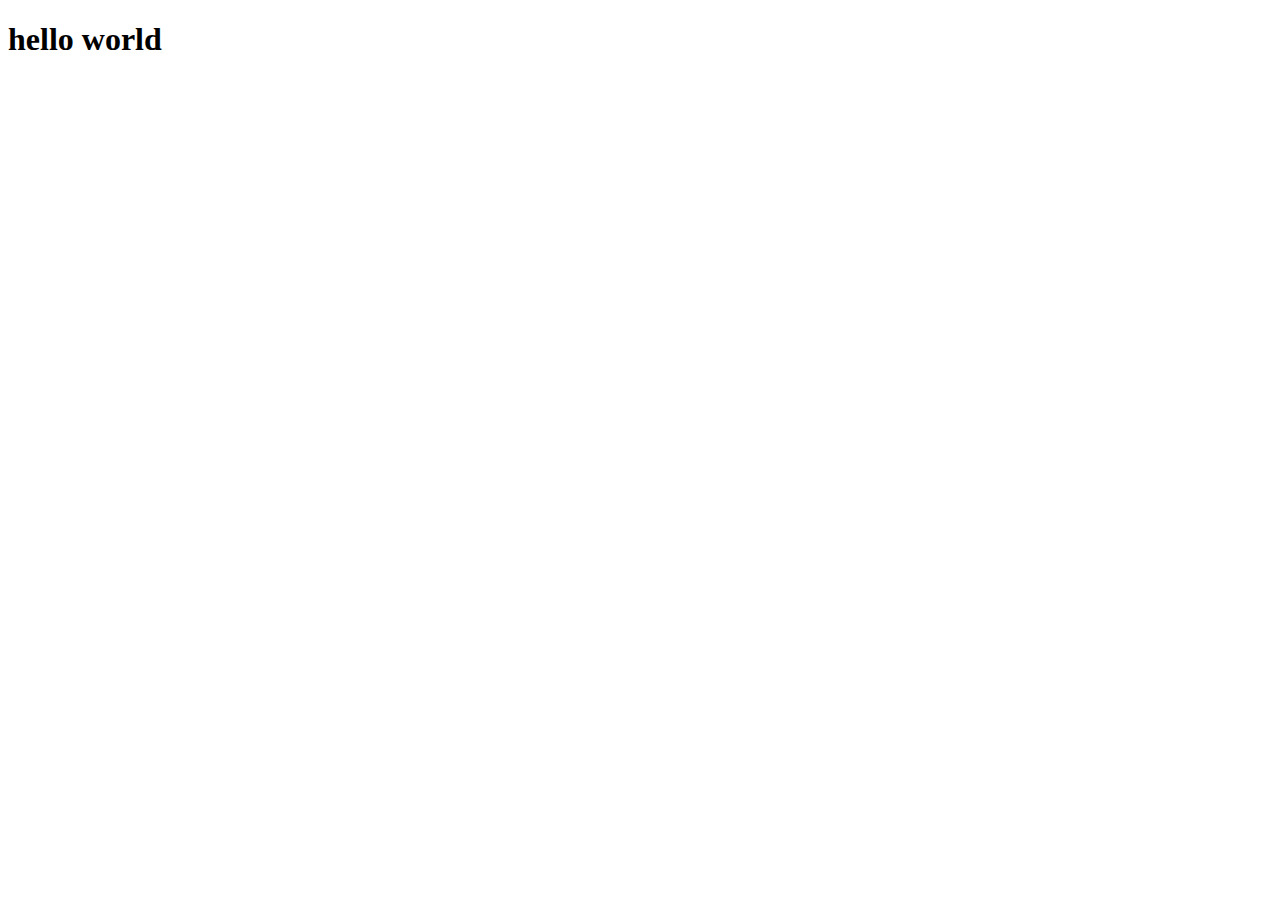
==== index.html @ 4362d68a "first commit" ====
<!DOCTYPE html>
<html lang="en">
<head>
    <meta charset="UTF-8">
    <meta name="viewport" content="width=device-width, initial-scale=1.0">
    <title>Document</title>
</head>
<body>
    <h1>hello world</h1>
</body>
</html>
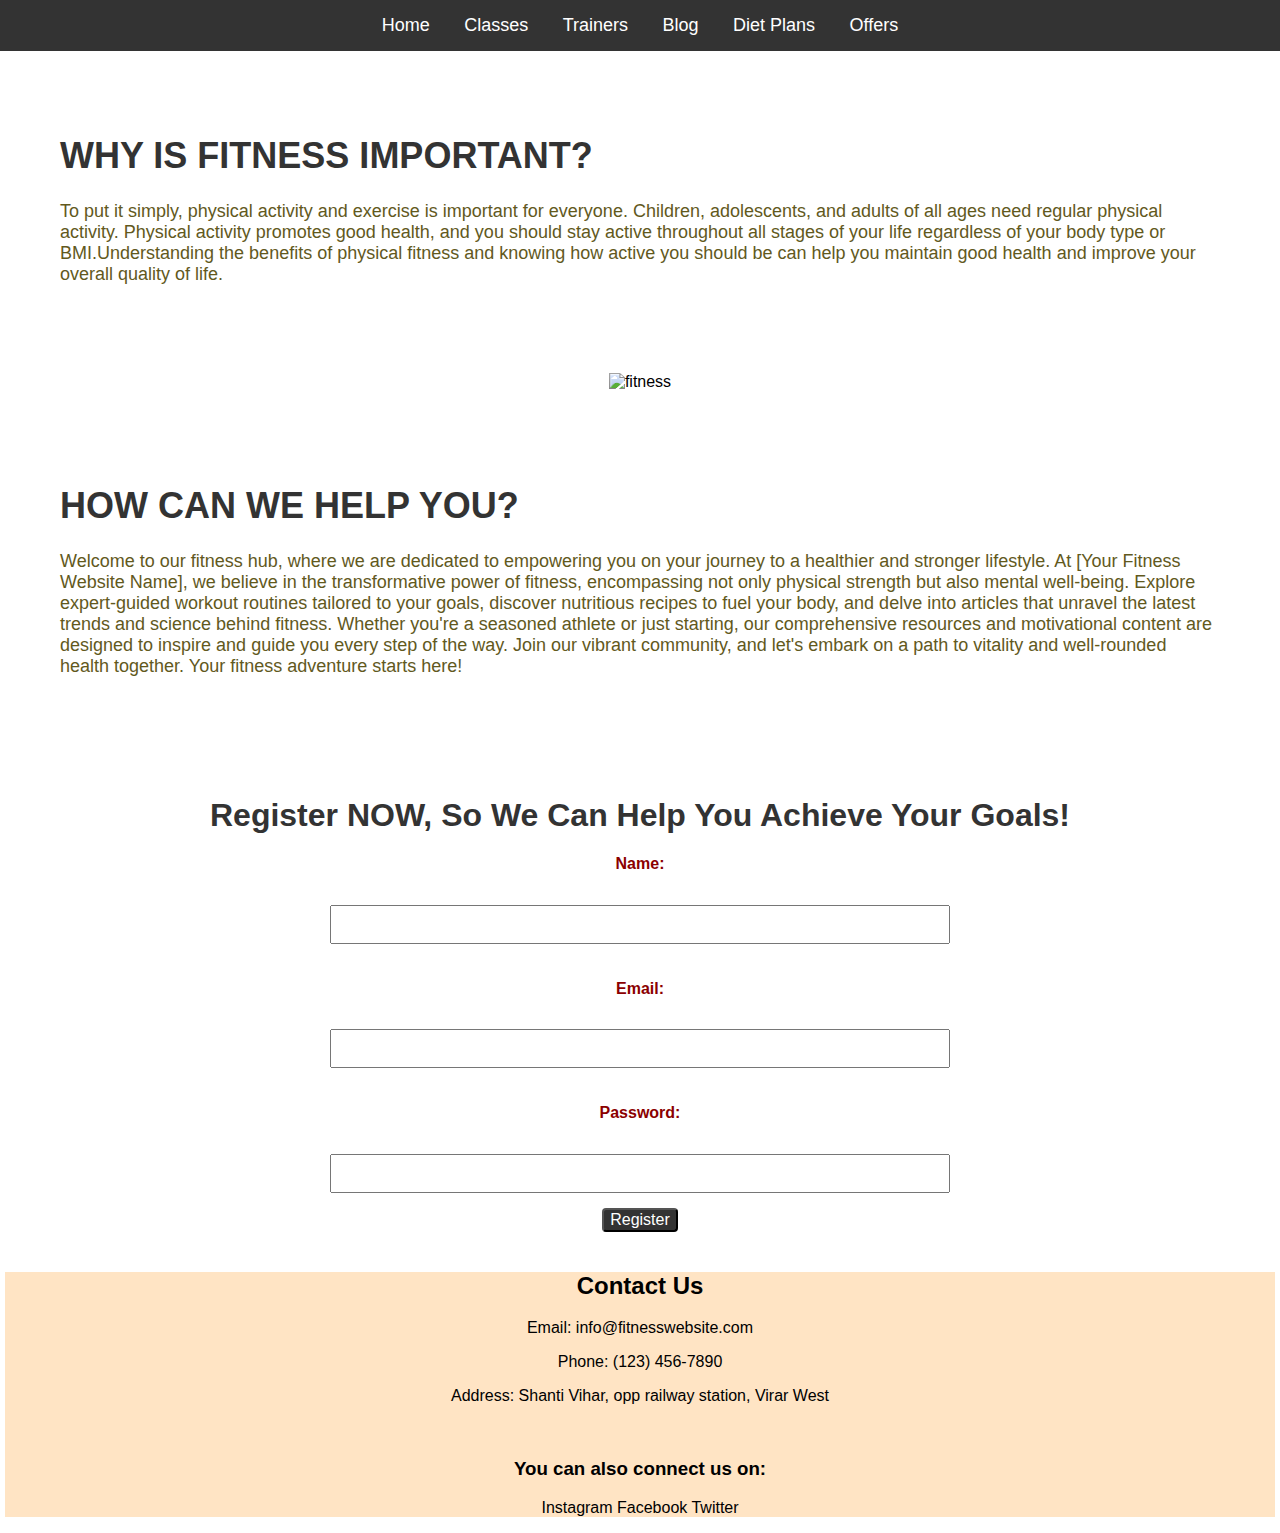
==== commit 0118bad4: "msg" ====
--- a/index.html
+++ b/index.html
@@ -3,9 +3,58 @@
 <head>
     <meta charset="UTF-8">
     <meta name="viewport" content="width=device-width, initial-scale=1.0">
-    <title>Document</title>
+    <link rel="stylesheet" href="style.css">
+    <title>Fitness Website</title>
 </head>
 <body>
-    <h1>hello world</h1>
+    <nav>
+        <a href="#">Home</a>
+        <a href="#">Classes</a>
+        <a href="#">Trainers</a>
+        <a href="#">Blog</a>
+        <a href="#">Diet Plans</a>
+        <a href="#">Offers</a>
+    </nav>
+    <div class="content">
+        <h1>WHY IS FITNESS IMPORTANT?</h1>
+        <P>To put it simply, physical activity and exercise is important for everyone. Children, adolescents, and adults of all ages need regular physical activity. Physical activity promotes good health, and you should stay active throughout all stages of your life regardless of your body type or BMI.Understanding the benefits of physical fitness and knowing how active you should be can help you maintain good health and improve your overall quality of life.</P>
+    </div>
+    <div class="pictures">
+        <img src="https://t3.ftcdn.net/jpg/04/29/35/62/360_F_429356296_CVQ5LkC6Pl55kUNLqLisVKgTw9vjyif1.jpg" alt="fitness">
+    </div>
+    <div class="contentt">
+        <h1>HOW CAN WE HELP YOU?</h1>
+        <p>
+            Welcome to our fitness hub, where we are dedicated to empowering you on your journey to a healthier and stronger lifestyle. At [Your Fitness Website Name], we believe in the transformative power of fitness, encompassing not only physical strength but also mental well-being. Explore expert-guided workout routines tailored to your goals, discover nutritious recipes to fuel your body, and delve into articles that unravel the latest trends and science behind fitness. Whether you're a seasoned athlete or just starting, our comprehensive resources and motivational content are designed to inspire and guide you every step of the way. Join our vibrant community, and let's embark on a path to vitality and well-rounded health together. Your fitness adventure starts here!
+        </p>
+    </div>
+    <div class="register">
+        <form class="registration-form">
+            <h1>Register NOW, So We Can Help You Achieve Your Goals!</h1>
+            <h4>Name:</h4>
+            <label for="fullName"></label>
+            <input type="text" id="fullName" name="fullName" required>
+
+            <h4>Email:</h4>
+            <label for="email"></label>
+            <input type="email" id="email" name="email" required>
+
+            <h4>Password:</h4>
+            <label for="password"></label>
+            <input type="password" id="password" name="password" required>
+            <br>
+
+            <input type="submit" value="Register">
+        </form>
+    </div>
+    <div class="footer">
+        <h2>Contact Us</h2>
+        <p>Email: info@fitnesswebsite.com</p>
+        <p>Phone: (123) 456-7890</p>
+        <p>Address: Shanti Vihar, opp railway station, Virar West</p>
+        <br>
+        <h3>You can also connect us on:</h3>
+        <p>Instagram   Facebook   Twitter</p>
+    </div>
 </body>
 </html>--- a/style.css
+++ b/style.css
@@ -0,0 +1,91 @@
+body {
+    font-family: 'Arial', sans-serif;
+    margin: 0;
+    padding: 0;
+}
+
+nav {
+    background-color: #333;
+    color: #fff;
+    padding: 15px 20px;
+    text-align: center;
+}
+
+nav a {
+    color: #fff;
+    text-decoration: none;
+    margin: 0 15px;
+    font-size: 18px;
+}
+
+nav a:hover {
+    text-decoration: underline;
+}
+
+
+.content {
+    flex: 1;
+    padding: 60px;
+    color:rgb(98, 89, 29);
+    font-size: large;
+}
+
+h1 {
+    color: #333;
+}
+
+.pictures {
+    padding: 10px;
+    display: flex;
+    flex-wrap: wrap;
+    justify-content: center;
+}
+
+.contentt {
+    flex: 1;
+    padding: 60px;
+    color:rgb(98, 89, 29);
+    font-size: large;
+}
+
+/* .register {
+    text-align: ;
+} */
+
+.registration-form {
+    padding: 20px;
+    border-radius: 8px;
+    text-align: center;
+    color:darkred;
+}
+
+label {
+    display: flex;
+    margin: 10px 0;
+    color: #555;
+    text-align: center;
+}
+
+input[type="text"],
+input[type="email"],
+input[type="password"] {
+    width: 50%;
+    padding: 10px;
+    margin-bottom: 15px;
+    box-sizing: border-box;
+}
+
+input[type="submit"] {
+    background-color: #333;
+    color: #fff;
+    /* padding: 12px 20px; */
+    border-radius: 4px;
+    cursor: pointer;
+    font-size: 16px;
+}
+
+.footer {
+    background-color: bisque;
+    margin: 5px;
+    text-align: center;
+}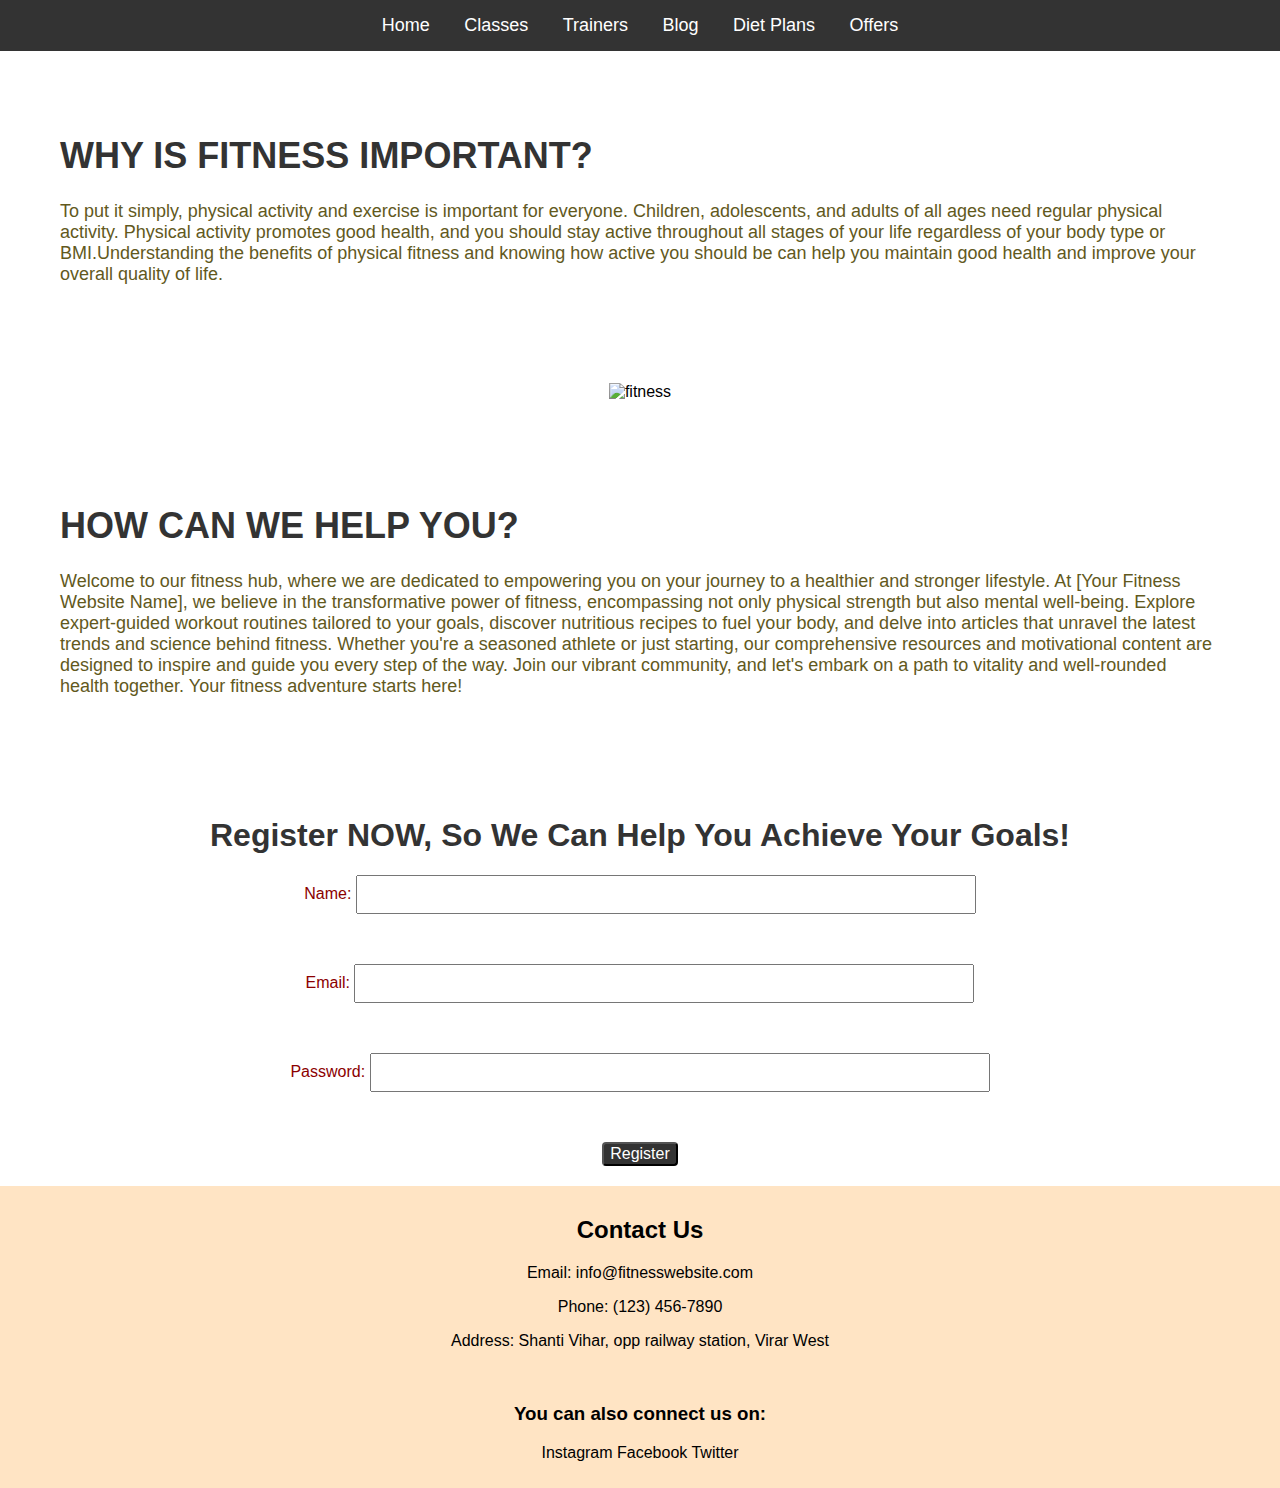
==== commit 17a222c8: "msg" ====
--- a/index.html
+++ b/index.html
@@ -4,6 +4,7 @@
     <meta charset="UTF-8">
     <meta name="viewport" content="width=device-width, initial-scale=1.0">
     <link rel="stylesheet" href="style.css">
+    <script src="https://kit.fontawesome.com/yourcode.js" crossorigin="anonymous"></script>
     <title>Fitness Website</title>
 </head>
 <body>
@@ -30,21 +31,24 @@
     </div>
     <div class="register">
         <form class="registration-form">
-            <h1>Register NOW, So We Can Help You Achieve Your Goals!</h1>
-            <h4>Name:</h4>
-            <label for="fullName"></label>
-            <input type="text" id="fullName" name="fullName" required>
+            <div class="form">
+                <h1>Register NOW, So We Can Help You Achieve Your Goals!</h1>
+                
+                <label for="fullName">Name:</label>
+                <input type="text" id="fullName" name="fullName" required>
+                <br>
+                
+                <label for="email">Email:</label>
+                <input type="email" id="email" name="email" required>
+                <br>
 
-            <h4>Email:</h4>
-            <label for="email"></label>
-            <input type="email" id="email" name="email" required>
+               
+                <label for="password">Password:</label>
+                <input type="password" id="password" name="password" required>
+                <br>
 
-            <h4>Password:</h4>
-            <label for="password"></label>
-            <input type="password" id="password" name="password" required>
-            <br>
-
-            <input type="submit" value="Register">
+                <input type="submit" value="Register">
+            </div>
         </form>
     </div>
     <div class="footer">
@@ -55,6 +59,7 @@
         <br>
         <h3>You can also connect us on:</h3>
         <p>Instagram   Facebook   Twitter</p>
+        <i class="fas fa-cloud"></i>
     </div>
 </body>
 </html>--- a/style.css
+++ b/style.css
@@ -35,7 +35,7 @@
 }
 
 .pictures {
-    padding: 10px;
+    padding: 20px;
     display: flex;
     flex-wrap: wrap;
     justify-content: center;
@@ -48,21 +48,24 @@
     font-size: large;
 }
 
-/* .register {
-    text-align: ;
-} */
+.register {
+    text-align: center;
+}
 
 .registration-form {
     padding: 20px;
     border-radius: 8px;
     text-align: center;
-    color:darkred;
 }
 
 label {
-    display: flex;
-    margin: 10px 0;
+    margin: 30px 0; /* Adjusted to add more space between labels */
     color: #555;
+    text-align: center;
+    color: darkred;
+}
+
+.form {
     text-align: center;
 }
 
@@ -71,21 +74,22 @@
 input[type="password"] {
     width: 50%;
     padding: 10px;
-    margin-bottom: 15px;
+    margin-bottom: 50px;
     box-sizing: border-box;
 }
 
 input[type="submit"] {
     background-color: #333;
     color: #fff;
-    /* padding: 12px 20px; */
     border-radius: 4px;
     cursor: pointer;
     font-size: 16px;
 }
 
+
 .footer {
     background-color: bisque;
-    margin: 5px;
     text-align: center;
-}+    padding: 10px;
+}
+
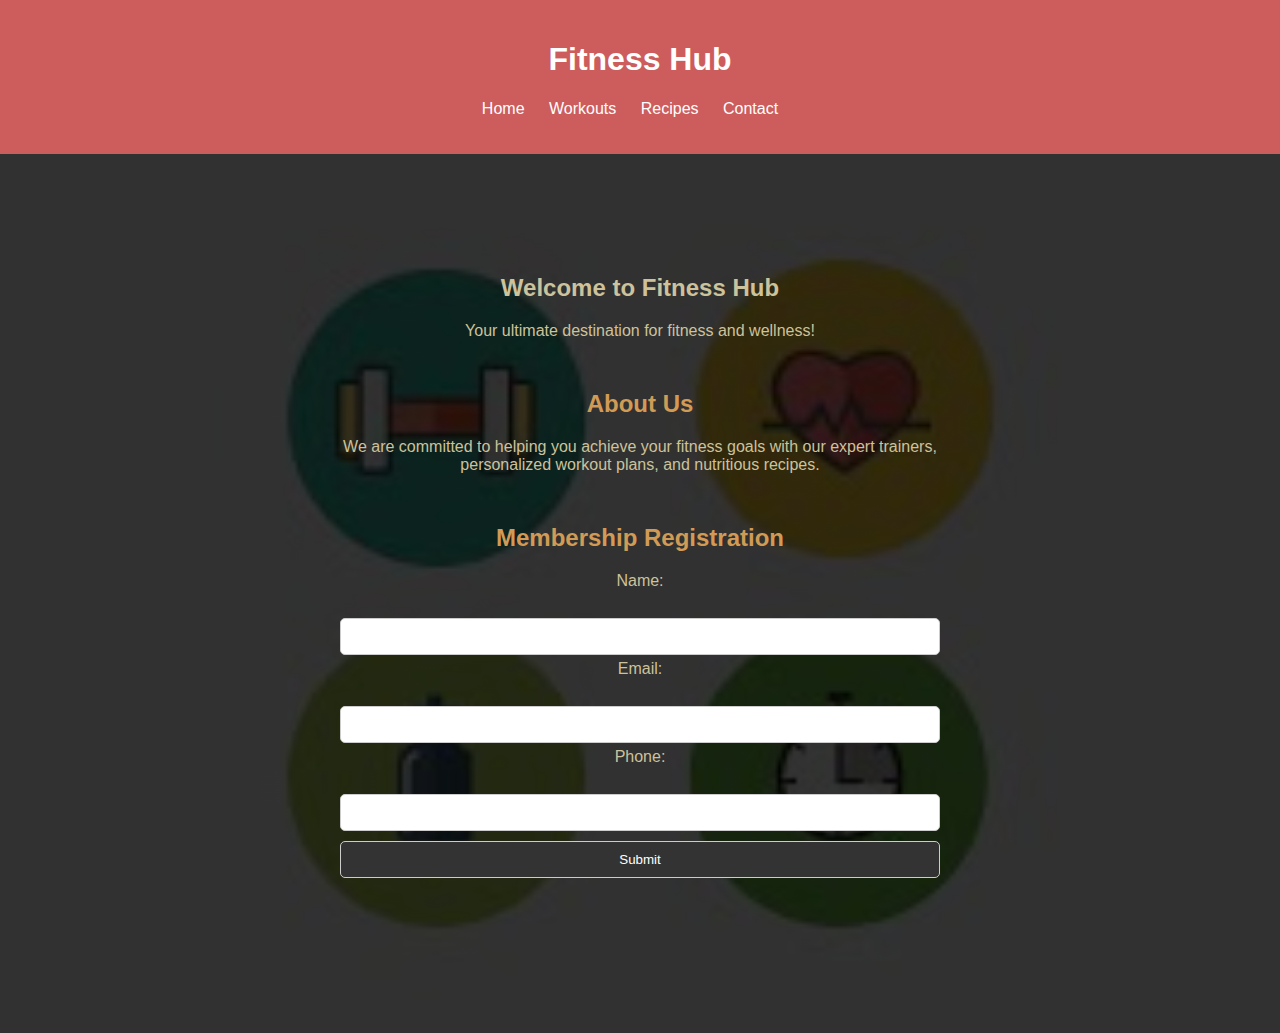
==== commit ab1632ce: "msg" ====
--- a/index.html
+++ b/index.html
@@ -3,63 +3,48 @@
 <head>
     <meta charset="UTF-8">
     <meta name="viewport" content="width=device-width, initial-scale=1.0">
-    <link rel="stylesheet" href="style.css">
-    <script src="https://kit.fontawesome.com/yourcode.js" crossorigin="anonymous"></script>
     <title>Fitness Website</title>
+    <link rel="stylesheet" href="styles.css">
 </head>
 <body>
-    <nav>
-        <a href="#">Home</a>
-        <a href="#">Classes</a>
-        <a href="#">Trainers</a>
-        <a href="#">Blog</a>
-        <a href="#">Diet Plans</a>
-        <a href="#">Offers</a>
-    </nav>
-    <div class="content">
-        <h1>WHY IS FITNESS IMPORTANT?</h1>
-        <P>To put it simply, physical activity and exercise is important for everyone. Children, adolescents, and adults of all ages need regular physical activity. Physical activity promotes good health, and you should stay active throughout all stages of your life regardless of your body type or BMI.Understanding the benefits of physical fitness and knowing how active you should be can help you maintain good health and improve your overall quality of life.</P>
-    </div>
-    <div class="pictures">
-        <img src="https://t3.ftcdn.net/jpg/04/29/35/62/360_F_429356296_CVQ5LkC6Pl55kUNLqLisVKgTw9vjyif1.jpg" alt="fitness">
-    </div>
-    <div class="contentt">
-        <h1>HOW CAN WE HELP YOU?</h1>
-        <p>
-            Welcome to our fitness hub, where we are dedicated to empowering you on your journey to a healthier and stronger lifestyle. At [Your Fitness Website Name], we believe in the transformative power of fitness, encompassing not only physical strength but also mental well-being. Explore expert-guided workout routines tailored to your goals, discover nutritious recipes to fuel your body, and delve into articles that unravel the latest trends and science behind fitness. Whether you're a seasoned athlete or just starting, our comprehensive resources and motivational content are designed to inspire and guide you every step of the way. Join our vibrant community, and let's embark on a path to vitality and well-rounded health together. Your fitness adventure starts here!
-        </p>
-    </div>
-    <div class="register">
-        <form class="registration-form">
-            <div class="form">
-                <h1>Register NOW, So We Can Help You Achieve Your Goals!</h1>
-                
-                <label for="fullName">Name:</label>
-                <input type="text" id="fullName" name="fullName" required>
-                <br>
-                
-                <label for="email">Email:</label>
-                <input type="email" id="email" name="email" required>
-                <br>
+    <header>
+        <h1>Fitness Hub</h1>
+        <nav>
+            <ul>
+                <li><a href="index.html">Home</a></li>
+                <li><a href="workouts.html">Workouts</a></li>
+                <li><a href="recipes.html">Recipes</a></li>
+                <li><a href="contact.html">Contact</a></li>
+            </ul>
+        </nav>
+    </header>
 
-               
-                <label for="password">Password:</label>
-                <input type="password" id="password" name="password" required>
-                <br>
+    <section class="hero">
+        <h2>Welcome to Fitness Hub</h2>
+        <p>Your ultimate destination for fitness and wellness!</p>
+        <!-- <img src="https://encrypted-tbn0.gstatic.com/images?q=tbn:ANd9GcTv3su-PqfDq1LS0ICEBkUqtZ3LH8sX1yayOA&usqp=CAU">
+    </section> -->
 
-                <input type="submit" value="Register">
-            </div>
+    <section class="about">
+        <h2>About Us</h2>
+        <p>We are committed to helping you achieve your fitness goals with our expert trainers, personalized workout plans, and nutritious recipes.</p>
+    </section>
+
+    <section class="membership">
+        <h2>Membership Registration</h2>
+        <form action="#" method="post">
+            <label for="name">Name:</label><br>
+            <input type="text" id="name" name="name" required><br>
+            <label for="email">Email:</label><br>
+            <input type="email" id="email" name="email" required><br>
+            <label for="phone">Phone:</label><br>
+            <input type="tel" id="phone" name="phone" required><br>
+            <input type="submit" value="Submit">
         </form>
-    </div>
-    <div class="footer">
-        <h2>Contact Us</h2>
-        <p>Email: info@fitnesswebsite.com</p>
-        <p>Phone: (123) 456-7890</p>
-        <p>Address: Shanti Vihar, opp railway station, Virar West</p>
-        <br>
-        <h3>You can also connect us on:</h3>
-        <p>Instagram   Facebook   Twitter</p>
-        <i class="fas fa-cloud"></i>
-    </div>
+    </section>
+<!-- 
+    <footer>
+        <p>&copy; 2024 Fitness Hub. All rights reserved.</p>
+    </footer> -->
 </body>
-</html>+</html>
--- a/styles.css
+++ b/styles.css
@@ -0,0 +1,173 @@
+body {
+    font-family: Arial, sans-serif;
+    margin: 0;
+    padding: 0;
+}
+
+header {
+    background-color:indianred;
+    color: #fff;
+    padding: 20px;
+    text-align: center;
+}
+
+nav ul {
+    list-style-type: none;
+    padding: 0;
+}
+
+nav ul li {
+    display: inline;
+    margin-right: 20px;
+}
+
+nav ul li a {
+    color: #fff;
+    text-decoration: none;
+}
+
+.hero {
+    text-align: center;
+    color:rgb(204, 194, 155);
+    padding: 100px 0;
+    background: linear-gradient(rgba(0,0,0,0.8), rgba(0,0,0,0.8)), url('[data-uri]') center/cover no-repeat;
+}
+
+.about, .membership {
+    text-align: center;
+    margin: 50px auto;
+    max-width: 600px;
+}
+
+.about h2, .membership h2 {
+    color: rgb(209, 155, 85);
+}
+
+.about p, .membership form {
+    margin: 20px 0;
+}
+
+.membership form label {
+    display: block;
+    margin-bottom: 5px;
+}
+
+.membership form input[type="text"],
+.membership form input[type="email"],
+.membership form input[type="tel"],
+.membership form input[type="submit"] {
+    width: 100%;
+    padding: 10px;
+    margin: 5px 0;
+    border: 1px solid #ccc;
+    border-radius: 5px;
+    box-sizing: border-box;
+}
+
+.membership form input[type="submit"] {
+    background-color: #333;
+    color: #fff;
+    cursor: pointer;
+    transition: background-color 0.3s ease;
+}
+
+.membership form input[type="submit"]:hover {
+    background-color: rgb(209, 155, 85);
+}
+
+
+/* for workout */
+footer {
+    background-color: #333;
+    color: #fff;
+    text-align: center;
+    padding: 20px;
+    position: fixed;
+    bottom: 0;
+    width: 100%;
+}
+
+
+.workouts {
+    text-align: center;
+    margin: 50px auto;
+    max-width: 800px;
+}
+
+.workouts h2 {
+    color:  black;
+}
+
+.workouts h3 {
+    color:   rgb(201, 49, 15);
+}
+
+
+/* for recipes */
+.recipes {
+    text-align: center;
+    margin: 50px auto;
+    max-width: 800px;
+}
+
+.recipes h3 {
+    color: rgb(201, 49, 15);
+}
+
+
+/* for contact */
+.contact {
+    text-align: center;
+    margin: 50px auto;
+    max-width: 600px;
+}
+
+.contact h2 {
+    color: black;
+}
+
+.contact h3 {
+    margin: 20px 0;
+}
+
+.contactinfo p {
+    margin: 20px 0;
+    text-align: center;
+}
+
+.contact form {
+    margin-top: 20px;
+}
+
+.contact form input[type="text"],
+.contact form input[type="email"],
+.contact form textarea {
+    width: 100%;
+    padding: 10px;
+    margin: 5px 0;
+    border: 1px solid #ccc;
+    border-radius: 5px;
+    box-sizing: border-box;
+}
+
+.contact form textarea {
+    height: 150px; 
+}
+
+.contact form input[type="submit"] {
+    width: 100%;
+    background-color: indianred;
+    color: #fff;
+    padding: 10px;
+    border: none;
+    border-radius: 5px;
+    cursor: pointer;
+}
+
+.contact form input[type="submit"]:hover {
+    background-color: #cc4444;
+}
+
+
+
+
